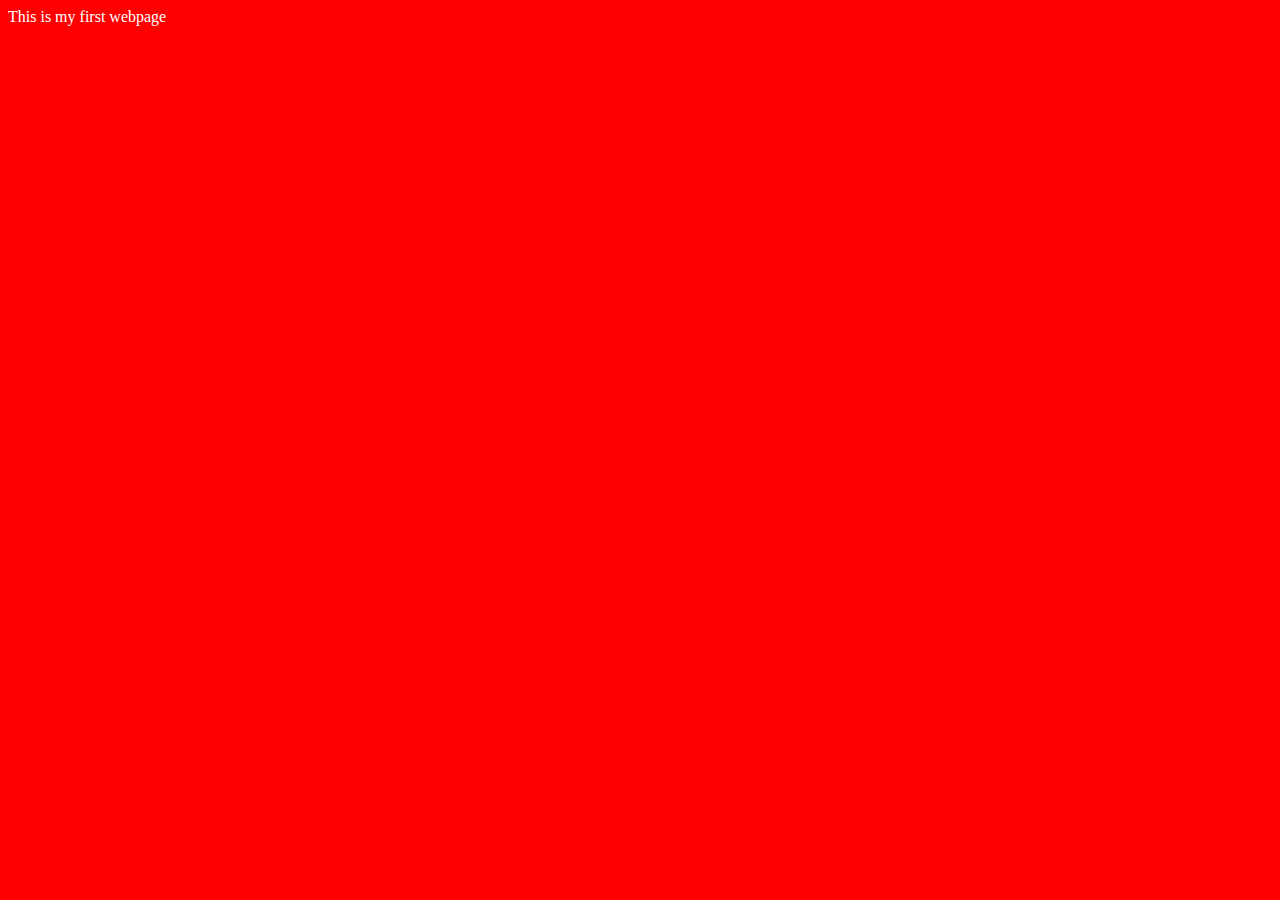
==== day1/index.html @ 150b9197 "Auto-sync: Thu 03/27/2025 11:19:11.61" ====
<!DOCTYPE html>
<html lang="en">
<head>
    <meta charset="UTF-8">
    <meta name="viewport" content="width=device-width, initial-scale=1.0">
    <link rel="stylesheet" href="style.css">
    
    <title>This is My First Website</title>
    <body>
        This is my first webpage
        <script src="script.js"></script>
    </body>
</head>

</html>
---- day1/style.css ----
body
{
    background-color: red;
    color: white;
}
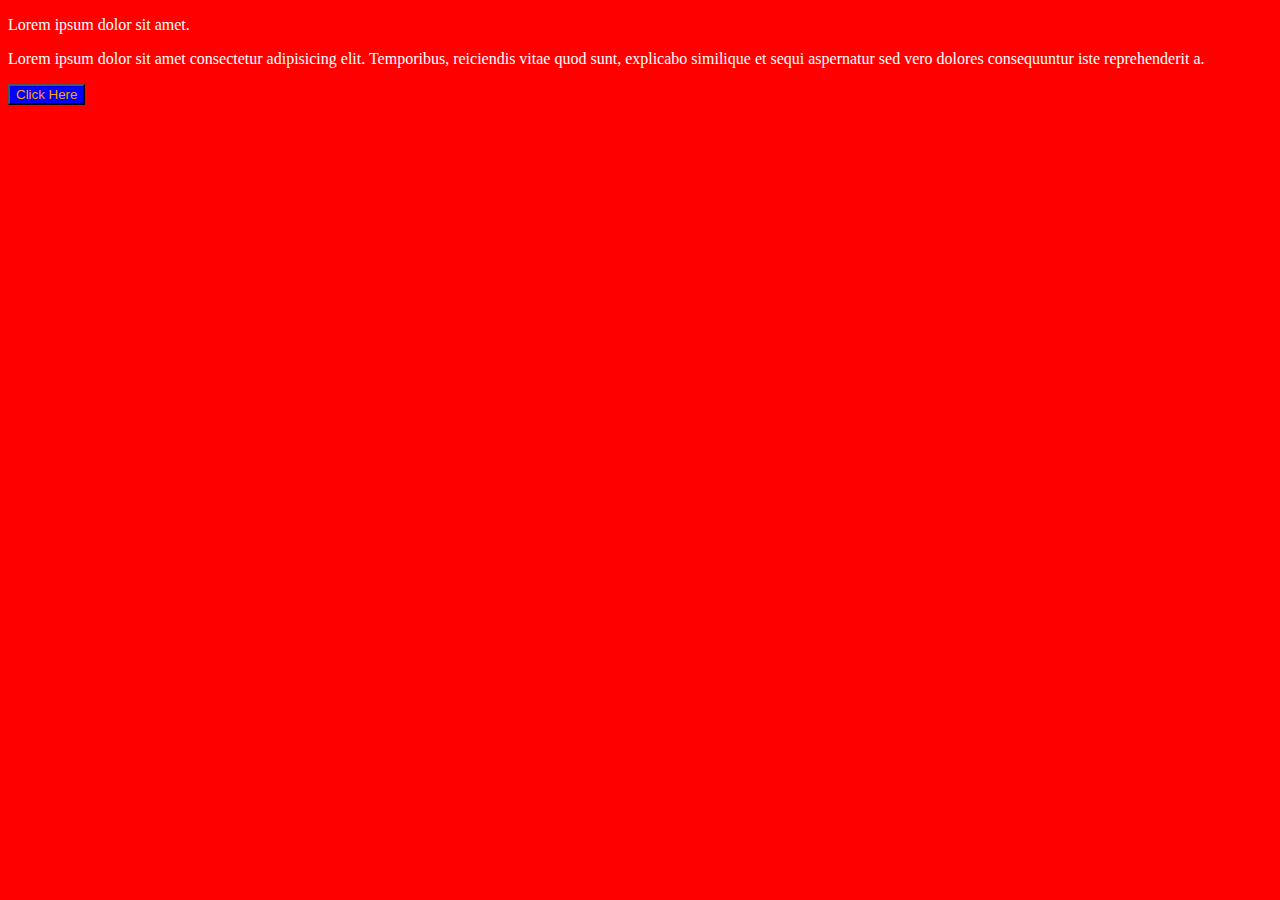
==== commit 62889ee9: "Auto-sync: Thu 03/27/2025 11:40:28.41" ====
--- a/day1/index.html
+++ b/day1/index.html
@@ -3,13 +3,18 @@
 <head>
     <meta charset="UTF-8">
     <meta name="viewport" content="width=device-width, initial-scale=1.0">
+    <title>Day1</title>
     <link rel="stylesheet" href="style.css">
-    
-    <title>This is My First Website</title>
-    <body>
-        This is my first webpage
-        <script src="script.js"></script>
-    </body>
 </head>
 
+<body>
+    <p>Lorem ipsum dolor sit amet.
+        <p>Lorem ipsum dolor sit amet consectetur adipisicing elit. Temporibus, reiciendis vitae quod sunt, explicabo similique et sequi aspernatur sed vero dolores consequuntur iste reprehenderit a.</p>
+
+    </p>
+
+    <button>
+        Click Here
+    </button>
+</body>
 </html>--- a/day1/style.css
+++ b/day1/style.css
@@ -3,3 +3,13 @@
     background-color: red;
     color: white;
 }
+button
+{
+    color:orange;
+    background-color: blue;
+    
+}
+button:hover
+{
+    background-color: yellow;
+}
